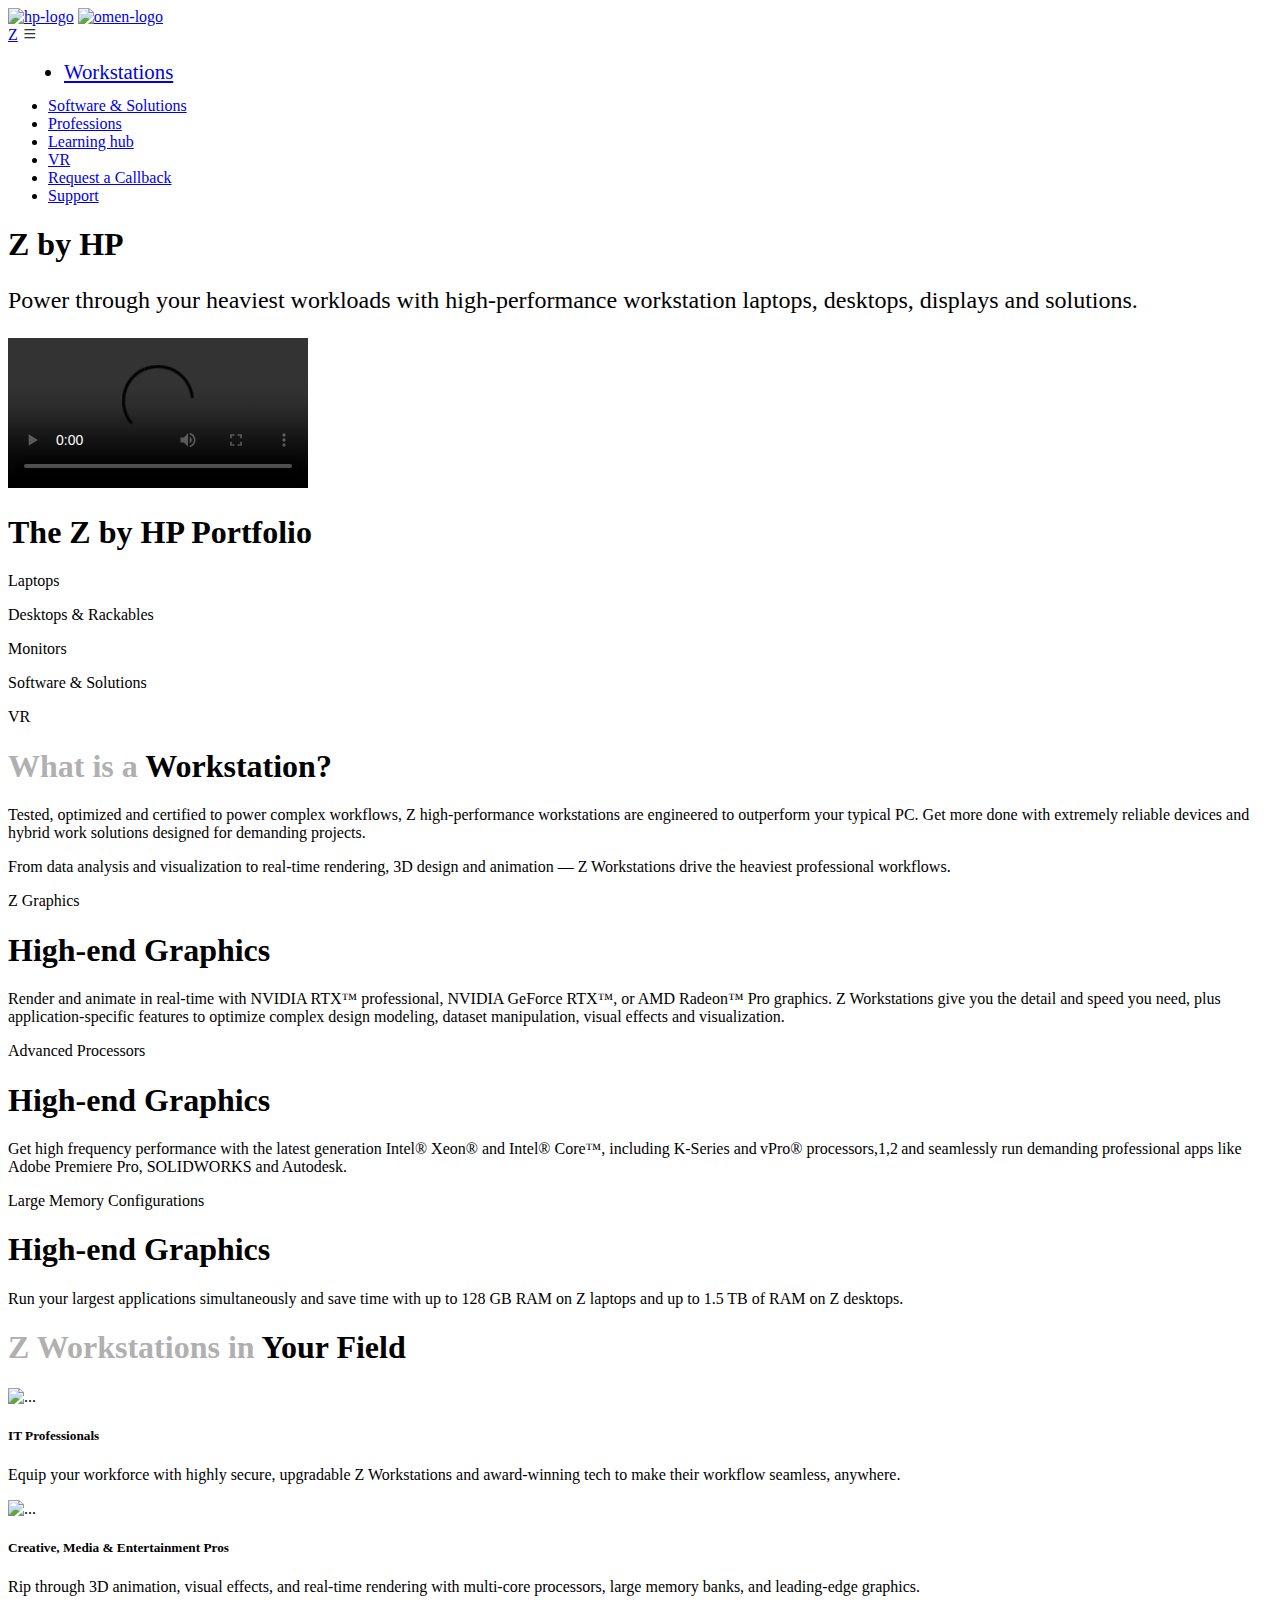
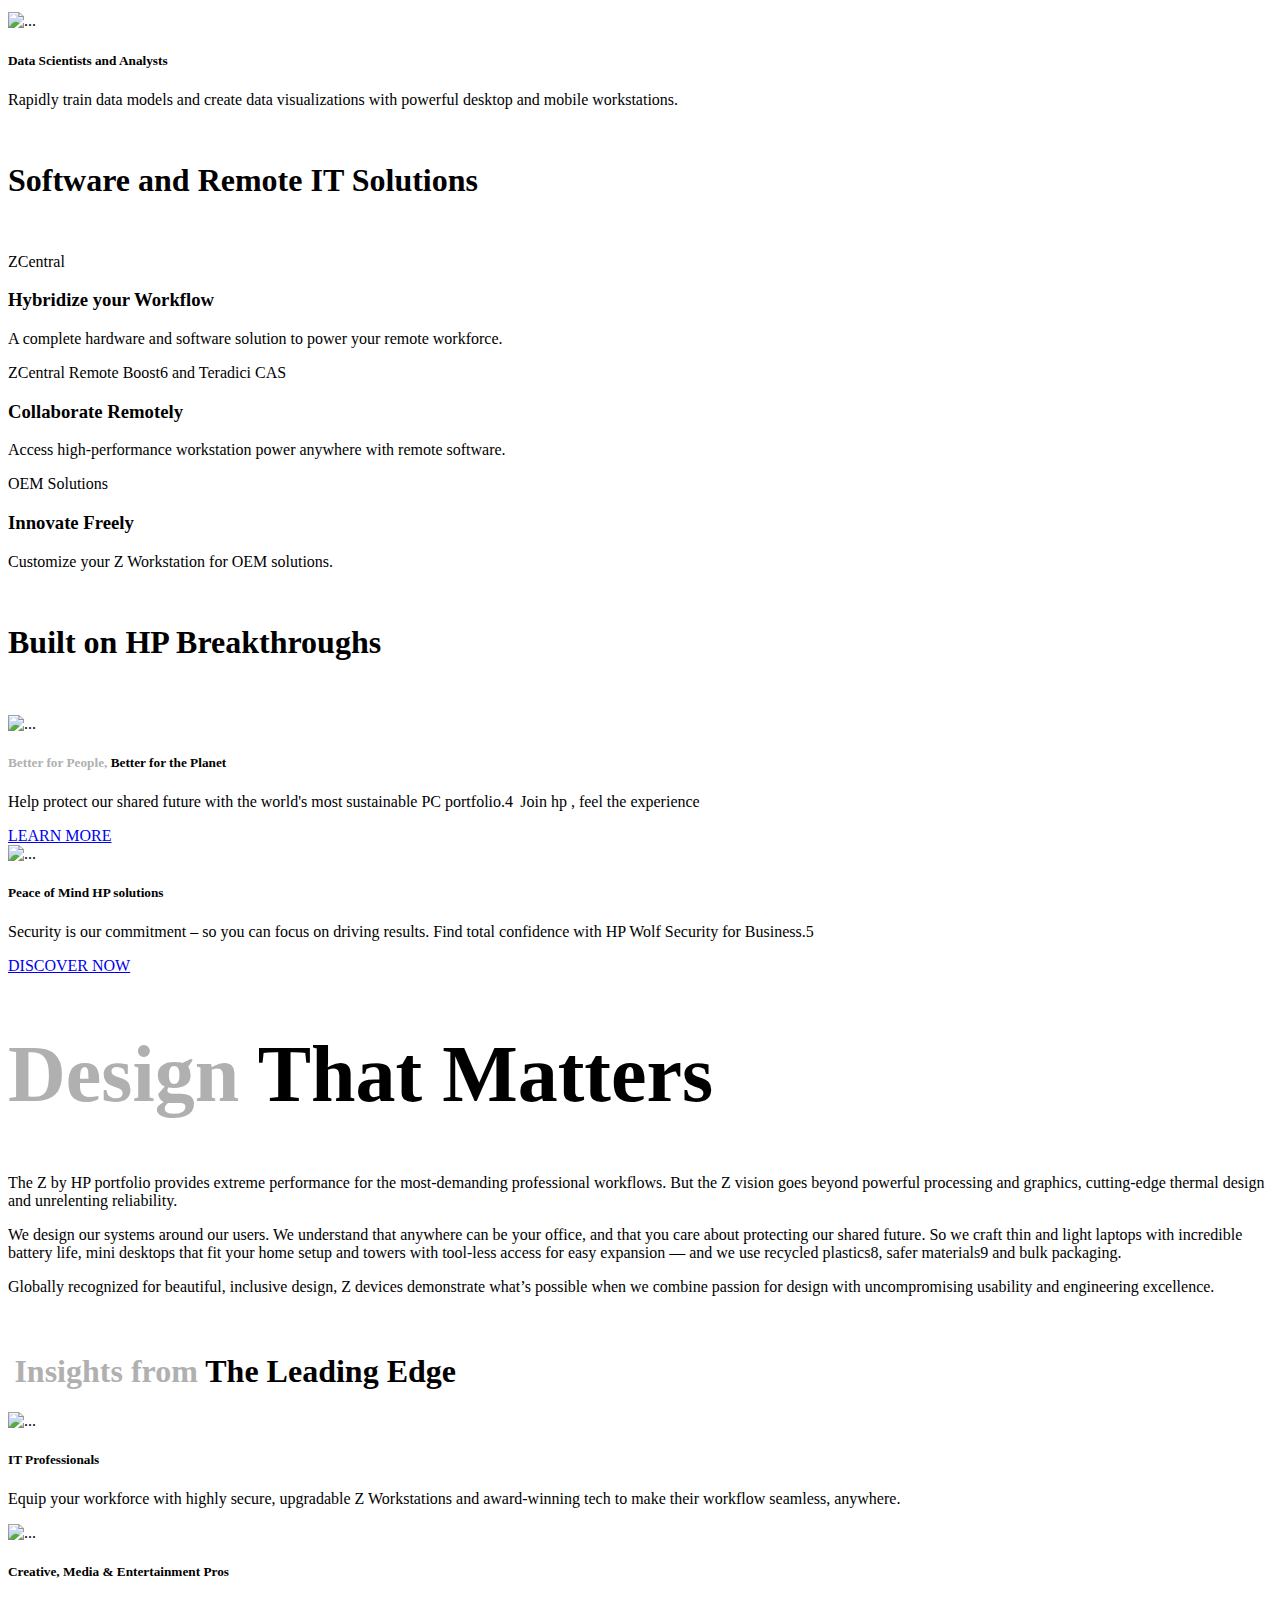
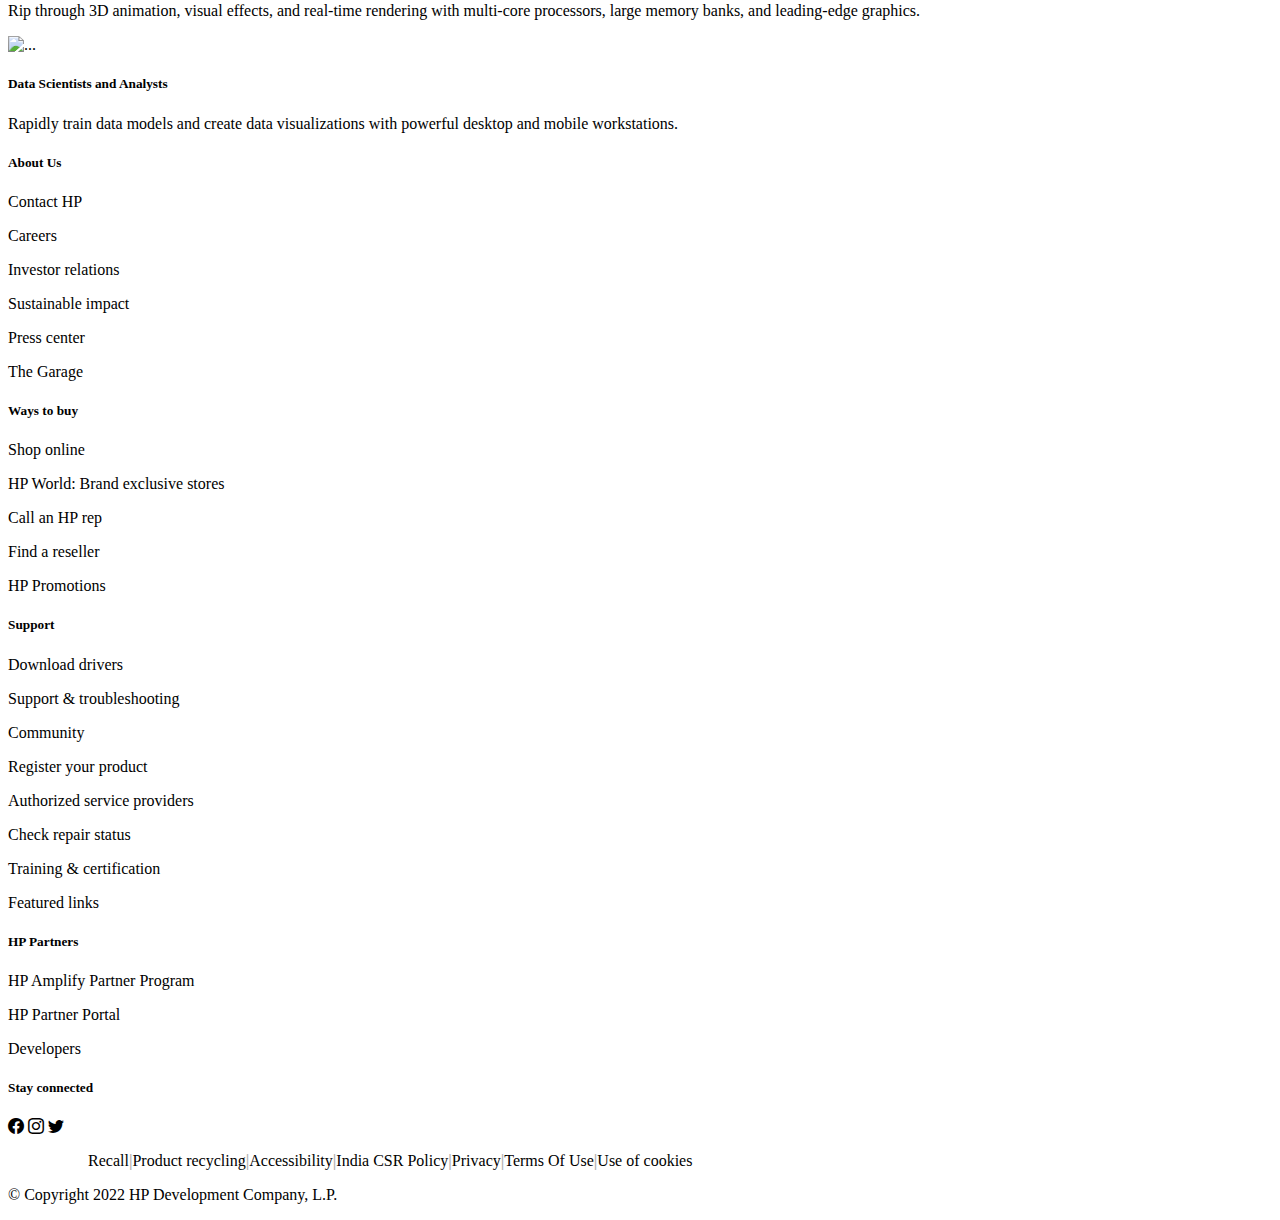
==== z.html @ 864a0808 "final change in images" ====
<!DOCTYPE html>
<html lang="en">

<head>
    <meta charset="UTF-8">
    <meta http-equiv="X-UA-Compatible" content="IE=edge">
    <meta name="viewport" content="width=device-width, initial-scale=1.0">
    <title>Z by hp</title>
    <!-- bootstrap icons link -->
    <link rel="stylesheet" href="https://cdn.jsdelivr.net/npm/bootstrap-icons@1.9.1/font/bootstrap-icons.css">
    <!-- bootstrap link -->
    <link href="https://cdn.jsdelivr.net/npm/bootstrap@5.2.0/dist/css/bootstrap.min.css" rel="stylesheet"
        integrity="sha384-gH2yIJqKdNHPEq0n4Mqa/HGKIhSkIHeL5AyhkYV8i59U5AR6csBvApHHNl/vI1Bx" crossorigin="anonymous">
    <!-- bootstrap icons link -->
    <link rel="stylesheet" href="https://cdn.jsdelivr.net/npm/bootstrap-icons@1.9.1/font/bootstrap-icons.css">
    <!-- css link -->
    <link rel="stylesheet" href="z.css">
</head>

<body>

    <!-- logo upper -->
    <!-- upper logo section wrapped -->
    <div class="upper-logo-section-wrapped">
        <div class="upper-logo-main-box">
            <a href="index.html"><img class="i-hp" src="hp-main.png" alt="hp-logo"></a>
            <a href="Omen.html"><img class="omen" src="omen-logo.png" alt="omen-logo"></a>
        </div>
    </div>




    <!-- main nav starts -->
    <nav class="navbar navbar-expand-lg z-main-nav">
        <div class="container-fluid" >
            <a class="navbar-brand z-logo" href="#">Z</a>

            <!-- hamburger -->
            <i class="bi bi-list navbar-toggler" type="button" data-bs-toggle="collapse"
                data-bs-target="#navbarSupportedContent" aria-controls="navbarSupportedContent" aria-expanded="false"
                aria-label="Toggle navigation"></i>
            </button>
            <div class="collapse navbar-collapse" id="navbarSupportedContent">
                <ul class="navbar-nav mx-auto mb-2 mb-lg-0">
                    <li class="nav-item" style="border-bottom:5px solid white; margin: 0.5rem 1rem; font-size: 1.3rem;">
                        <a class="nav-link active text-white fw-semibold " aria-current="page"
                            href="#">Workstations</a>
                    </li>
                    <li class="nav-item">
                        <a class="nav-link active z-links text-white fw-semibold " aria-current="page" href="#">Software
                            & Solutions</a>
                    </li>
                    <li class="nav-item">
                        <a class="nav-link active z-links text-white fw-semibold " aria-current="page"
                            href="#">Professions</a>
                    </li>
                    <li class="nav-item">
                        <a class="nav-link active z-links text-white fw-semibold " aria-current="page" href="#">Learning
                            hub</a>
                    </li>
                    <li class="nav-item">
                        <a class="nav-link active z-links text-white fw-semibold " aria-current="page" href="#">VR</a>
                    </li>
                    <li class="nav-item">
                        <a class="nav-link active z-links text-white fw-semibold " aria-current="page" href="#">Request
                            a Callback</a>
                    </li>
                    <li class="nav-item">
                        <a class="nav-link active z-links text-white fw-semibold " aria-current="page"
                            href="#">Support</a>
                    </li>
                </ul>
            </div>
        </div>
    </nav>




    <!-- Z by hp section -->
    <div class="z-hp-main-div">

        <div>
            <h1 class="z-hp-heading">Z by HP</h1>
        </div>

        <div class="zhp-text-div">
            <p class="z-hp-text" style="font-size: 1.5rem;">Power through your heaviest workloads with high-performance workstation laptops,
                desktops, displays and solutions.</p>
        </div>

    </div>




    <!-- animated video section -->
    <div class="video-main-div">
        <video class="first-video" controls autoplay loop>
            <source src="video-1.mp4" type="video/mp4">
        </video>
    </div>



    <!-- hp portfolio section -->
    <div class="hp-portfolio" >
        <div>
            <h1 class="hp-portfolio-heading">The Z by HP Portfolio</h1>

        </div>

        <div class="portfolio-text-sections-div">
            <p class="p-txt">Laptops</p>
            <p class="p-txt">Desktops & Rackables</p>
            <p class="p-txt">Monitors</p>
            <p class="p-txt">Software & Solutions</p>
            <p class="p-txt">VR</p>
        </div>
    </div>




    <!-- workstation section -->
    <div class="workstation-main-div">

        <div class="wshd">
            <h1 class="worskatation-heading"><span class="colored-txt" style="color:#B1B0B0 ;">What is a</span> Workstation?</h1>
        </div>

        <div class="workstation-text-div">
            <p class="wst">Tested, optimized and certified to power complex workflows, Z high-performance workstations
                are engineered to outperform your typical PC. Get more done with extremely reliable devices and hybrid
                work solutions designed for demanding projects.</p>

            <p class="wst">From data analysis and visualization to real-time rendering, 3D design and animation — Z
                Workstations drive the heaviest professional workflows. </p>
        </div>
    </div>





    <!-- z section (3) -->
    <div class="blue-pattern-main-div">

        <div class="three-text-divs">
            <p class="top-txt">Z Graphics </p>

            <h1 class="three-main-heading">High-end Graphics</h1>
            <p class="three-text">Render and animate in real-time with NVIDIA RTX™ professional, NVIDIA GeForce RTX™, or
                AMD Radeon™ Pro graphics. Z Workstations give you the detail and speed you need, plus
                application-specific features to optimize complex design modeling, dataset manipulation, visual effects
                and visualization.</p>

        </div>


        <div class="three-text-divs">
            <p class="top-txt">Advanced Processors</p>

            <h1 class="three-main-heading">High-end Graphics</h1>
            <p class="three-text">Get high frequency performance with the latest generation Intel® Xeon® and Intel®
                Core™, including K-Series and vPro® processors,1,2 and seamlessly run demanding professional apps like
                Adobe Premiere Pro, SOLIDWORKS and Autodesk.</p>
        </div>


        <div class="three-text-divs">
            <p class="top-txt">Large Memory Configurations</p>

            <h1 class="three-main-heading">High-end Graphics</h1>
            <p class="three-text">Run your largest applications simultaneously and save time with up to 128 GB RAM on Z
                laptops and up to 1.5 TB of RAM on Z desktops.</p>
        </div>

    </div>





    <!-- work station field -->
    <h1 class="wsfield"><span style="color: #B1B0B0;">Z Workstations in</span> Your Field</h1>


    <div class="row row-cols-1 row-cols-md-3 g-4 workstation-main">
        <div class="col">
            <div class="card h-100 fieldss-box ">
                <img src="zf-1.jpg" class="card-img-top" alt="...">
                <div class="card-body">
                    <h5 class="card-title field-title ">IT Professionals</h5>
                    <p class="card-text fct ">Equip your workforce with highly secure, upgradable Z Workstations and
                        award-winning tech to make their workflow seamless, anywhere.  </p>
                </div>
            </div>
        </div>
        <div class="col">
            <div class="card h-100 fieldss-box ">
                <img src="zf-2.jpg" class="card-img-top" alt="...">
                <div class="card-body">
                    <h5 class="card-title field-title ">Creative, Media & Entertainment Pros
                    </h5>
                    <p class="card-text fct ">Rip through 3D animation, visual effects, and real-time rendering with
                        multi-core processors, large memory banks, and leading-edge graphics.
                    </p>
                </div>
            </div>
        </div>
        <div class="col">
            <div class="card h-100 fieldss-box">
                <img src="zf-3.jpg" class="card-img-top" alt="...">
                <div class="card-body">
                    <h5 class="card-title field-title ">Data Scientists and Analysts
                    </h5>
                    <p class="card-text fct ">Rapidly train data models and create data visualizations with powerful
                        desktop and mobile workstations. </p>
                </div>
            </div>
        </div>
    </div>





    <!-- Software and Remote IT Solutions -->
    <h5 class="it-solutions-heading" style="font-size: 2rem;">Software and Remote IT Solutions</h5>
    

    <!-- z central main div -->
    <div class="z-central-div">
        <div class=" central-inner-first ">
            <p class="zc-txt">ZCentral</p>
            <h3 class="z-headingg">Hybridize your Workflow</h3>

            <p>A complete hardware and software
                solution to power your remote
                workforce.</p>
                
        </div>

        <div class="central-inner-second">
            <p class="zc-txt">ZCentral Remote Boost6 and Teradici CAS</p>
            <h3 class="z-headingg">Collaborate Remotely</h3>
            <p>Access high-performance workstation power anywhere with remote software.</p>
        </div>
    </div>




    <!-- innovative section -->
    <div class="innovation-main-div">
        <p class="innovative-txt">OEM Solutions</p>
        <h3 class="ih">Innovate Freely</h3>
        <p class="innovative-para">Customize your Z Workstation for OEM solutions. </p>

    </div>




    <!-- better section -->

    <h5 class="it-solutions-heading" style="font-size: 2rem;">Built on HP Breakthroughs</h5>

    <div class="better-section-main-div">

        <div class="card bdiv1 ">
            <img src="better-1.jpg" class="card-img-top" alt="...">
            <div class="card-body">
                <h5 class="card-title bt "><span style="color:#B1B0B0">Better for People,</span> Better for the Planet</h5>
                <p class="card-text btr-txt ">Help protect our shared future with the world's most sustainable PC
                    portfolio.4  Join hp , feel the experience</p>
                <a href="#" class="btn bttter-section-buttons">LEARN MORE</a>
            </div>
        </div>


        <div class="card bdiv2 ">
            <img src="better-2.jpg" class="card-img-top" alt="...">
            <div class="card-body">
                <h5 class="card-title bt ">Peace of Mind HP solutions </h5>
                <p class="card-text btr-txt ">Security is our commitment – so you can focus on driving results. Find
                    total confidence with HP Wolf Security for Business.5 </p>
                <a href="#" class="btn bttter-section-buttons">DISCOVER NOW</a>
            </div>
        </div>

    </div>




    <!-- design section -->
    <div class="design-section-main-div">

        <div class="design-text-div">
            <h1 style="font-size: 5rem; font-weight: 700;"><span style="color:#B1B0B0;">   Design</span> That Matters</h1>

            <p class="design-t">The Z by HP portfolio provides extreme performance for the most-demanding professional
                workflows. But the Z vision goes beyond powerful processing and graphics, cutting-edge thermal design
                and unrelenting reliability. </p>

            <p>We design our systems around our users. We understand that anywhere can be your office, and that you care
                about protecting our shared future. So we craft thin and light laptops with incredible battery life,
                mini desktops that fit your home setup and towers with tool-less access for easy expansion — and we use
                recycled plastics8, safer materials9 and bulk packaging. </p>

            Globally recognized for beautiful, inclusive design, Z devices demonstrate what’s possible when we combine
            passion for design with uncompromising usability and engineering excellence.<br>

            <img class="design-companies" src="design-2.jfif" alt="">

        </div>

        <div class="design-image-div">
            <img class="design-real-image" src="design.jpg" alt="">
        </div>

    </div>







    <!-- work station field 2 -->
    <h1 class="wsfield"> <span style="color:#B1B0B0 ;">Insights from</span> The Leading Edge </h1>


    <div class="row row-cols-1 row-cols-md-3 g-4 workstation-main">
        <div class="col">
            <div class="card h-100 fieldss-box">
                <div class="effect-card">
                    <img src="insights-1.jfif" class="card-img-top" alt="...">
                </div>
                <div class="card-body">
                    <h5 class="card-title field-title ">IT Professionals</h5>
                    <p class="card-text fct ">Equip your workforce with highly secure, upgradable Z Workstations and
                        award-winning tech to make their workflow seamless, anywhere.  </p>
                </div>
            </div>
        </div>
        <div class="col">
            <div class="card h-100 fieldss-box ">
                <img src="insights-2.jfif" class="card-img-top" alt="...">
                <div class="card-body">
                    <h5 class="card-title field-title ">Creative, Media & Entertainment Pros
                    </h5>
                    <p class="card-text fct ">Rip through 3D animation, visual effects, and real-time rendering with
                        multi-core processors, large memory banks, and leading-edge graphics.
                    </p>
                </div>
            </div>
        </div>
        <div class="col">
            <div class="card h-100 fieldss-box ">
                <img src="insights-3.jfif" class="card-img-top" alt="...">
                <div class="card-body">
                    <h5 class="card-title field-title ">Data Scientists and Analysts
                    </h5>
                    <p class="card-text fct ">Rapidly train data models and create data visualizations with powerful
                        desktop and mobile workstations. </p>
                </div>
            </div>
        </div>
    </div>

    




    <!-- footer section starts -->

    <!-- footer main div -->
    <div class="footer-main">

        <div>
            <h5 class="semi-heading">About Us</h5>
            <p class="footer-links">Contact HP</p>
            <p class="footer-links">Careers</p>
            <p class="footer-links">Investor relations</p>
            <p class="footer-links">Sustainable impact</p>
            <p class="footer-links">Press center</p>
            <p class="footer-links">The Garage</p>
        </div>


        <div>
            <h5 class="semi-heading">Ways to buy</h5>
            <p class="footer-links">Shop online</p>
            <p class="footer-links">HP World: Brand exclusive stores</p>
            <p class="footer-links">Call an HP rep</p>
            <p class="footer-links">Find a reseller</p>
            <p class="footer-links">HP Promotions</p>
        </div>


        <div>
            <h5 class="semi-heading">Support</h5>
            <p class="footer-links">Download drivers</p>
            <p class="footer-links">Support & troubleshooting</p>
            <p class="footer-links">Community</p>
            <p class="footer-links">Register your product</p>
            <p class="footer-links">Authorized service providers</p>
            <p class="footer-links">Check repair status</p>
            <p class="footer-links">Training & certification</p>
            <p class="footer-links">Featured links</p>
        </div>


        <div>
            <h5 class="semi-heading">HP Partners</h5>
            <p class="footer-links">HP Amplify Partner Program</p>
            <p class="footer-links">HP Partner Portal</p>
            <p class="footer-links">Developers</p>
        </div>


        <div>
            <h5 class="semi-heading">Stay connected</h5>
            <i class="bi bi-facebook social-icons "></i>
            <i class="bi bi-instagram social-icons "></i>
            <i class="bi bi-twitter social-icons "></i>
        </div>
        
    </div>
    <!-- <hr style="color: white; width:90%; margin-left:4rem;"> -->
    <!-- lower section of footer -->
    <div class="footer-base">
        <ul class="footer-base-links" style="display: flex;padding-left: 5rem; list-style: none;">
            <li class="footer-links">Recall</li><span style="color: #B1B0B0;font-weight: 700;"> | </span>
            <li class="footer-links">Product recycling</li><span style="color: #B1B0B0;font-weight: 700;"> | </span>
            <li class="footer-links">Accessibility</li><span style="color: #B1B0B0;font-weight: 700;"> | </span>
            <li class="footer-links">India CSR Policy</li><span style="color: #B1B0B0;font-weight: 700;"> | </span>
            <li class="footer-links">Privacy</li><span style="color: #B1B0B0;font-weight: 700;"> | </span>
            <li class="footer-links">Terms Of Use</li><span style="color: #B1B0B0;font-weight: 700;"> | </span>
            <li class="footer-links">Use of cookies</li>
        </ul>
        <p class="copyright_mark">© Copyright 2022 HP Development Company, L.P.</p>
    </div>


    







    <!-- js link -->
    <script src="https://cdn.jsdelivr.net/npm/bootstrap@5.2.0/dist/js/bootstrap.bundle.min.js"
        integrity="sha384-A3rJD856KowSb7dwlZdYEkO39Gagi7vIsF0jrRAoQmDKKtQBHUuLZ9AsSv4jD4Xa"
        crossorigin="anonymous"></script>
</body>

</html>
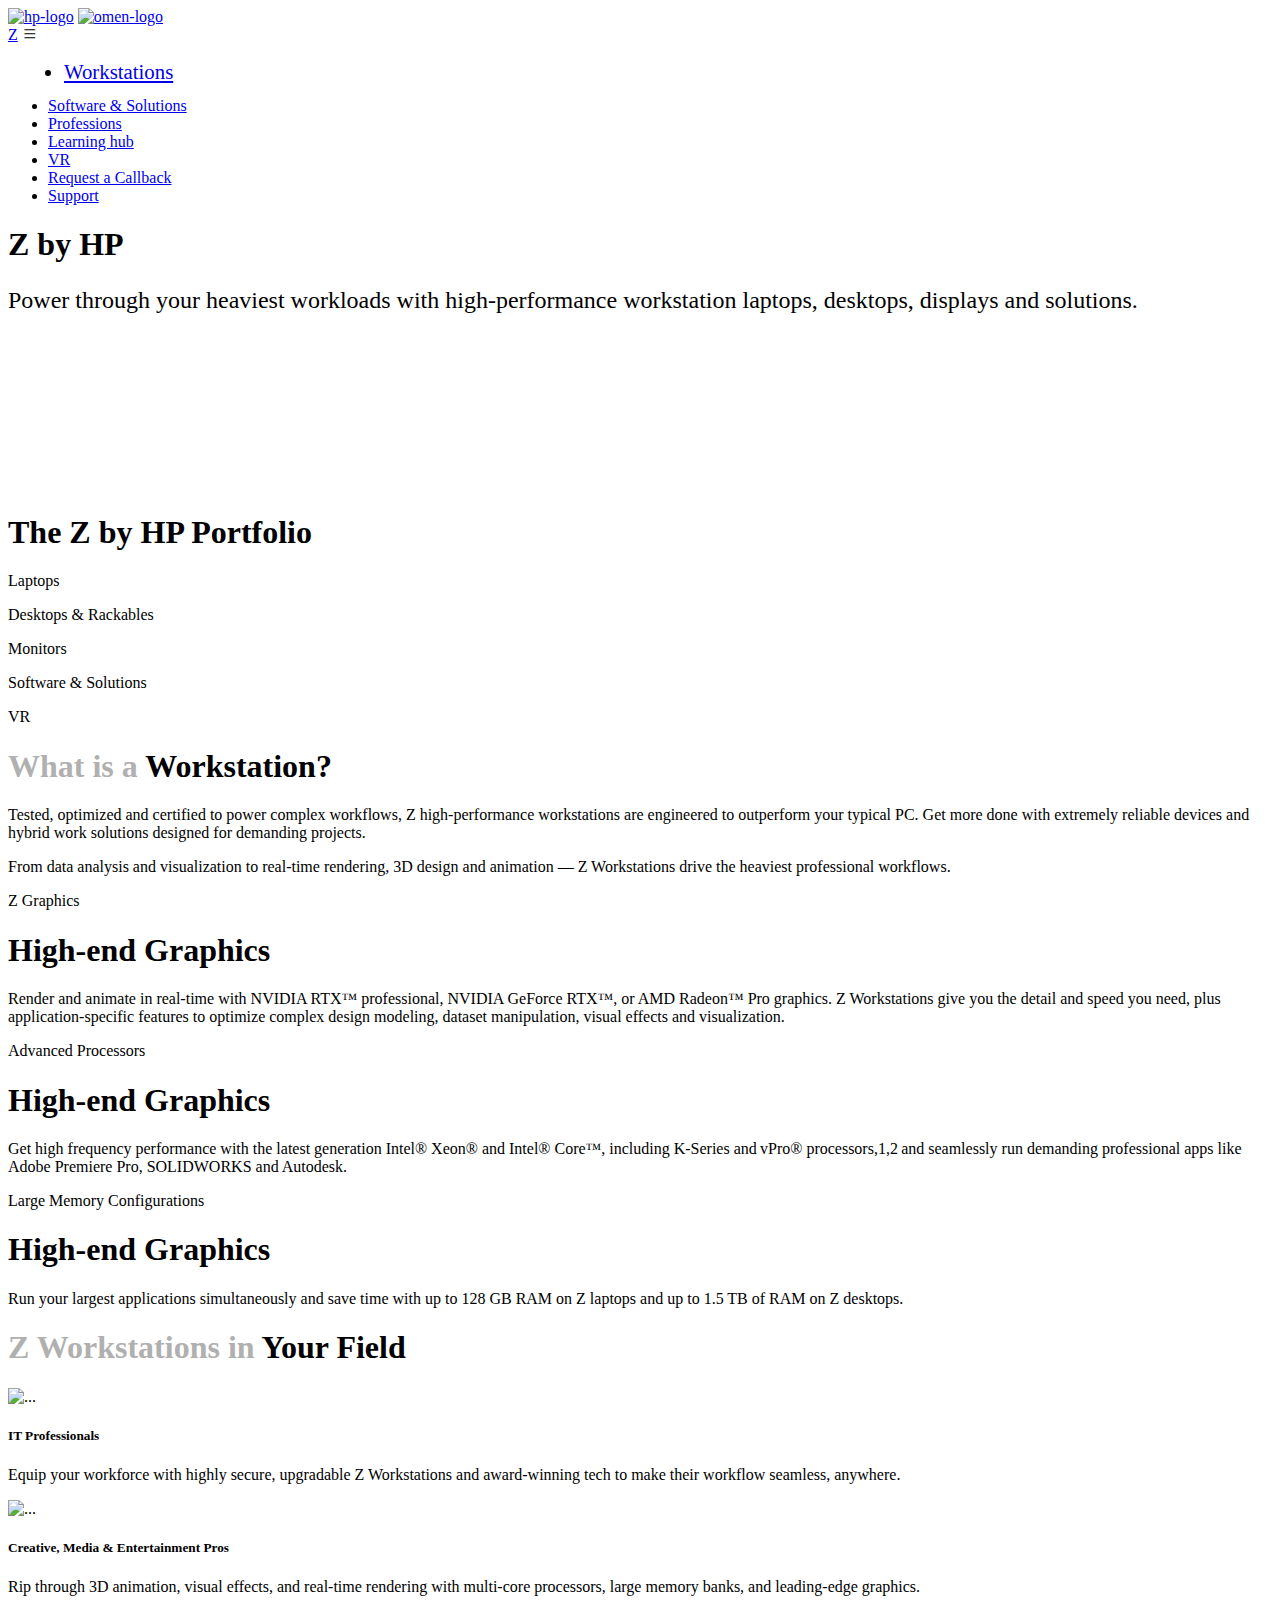
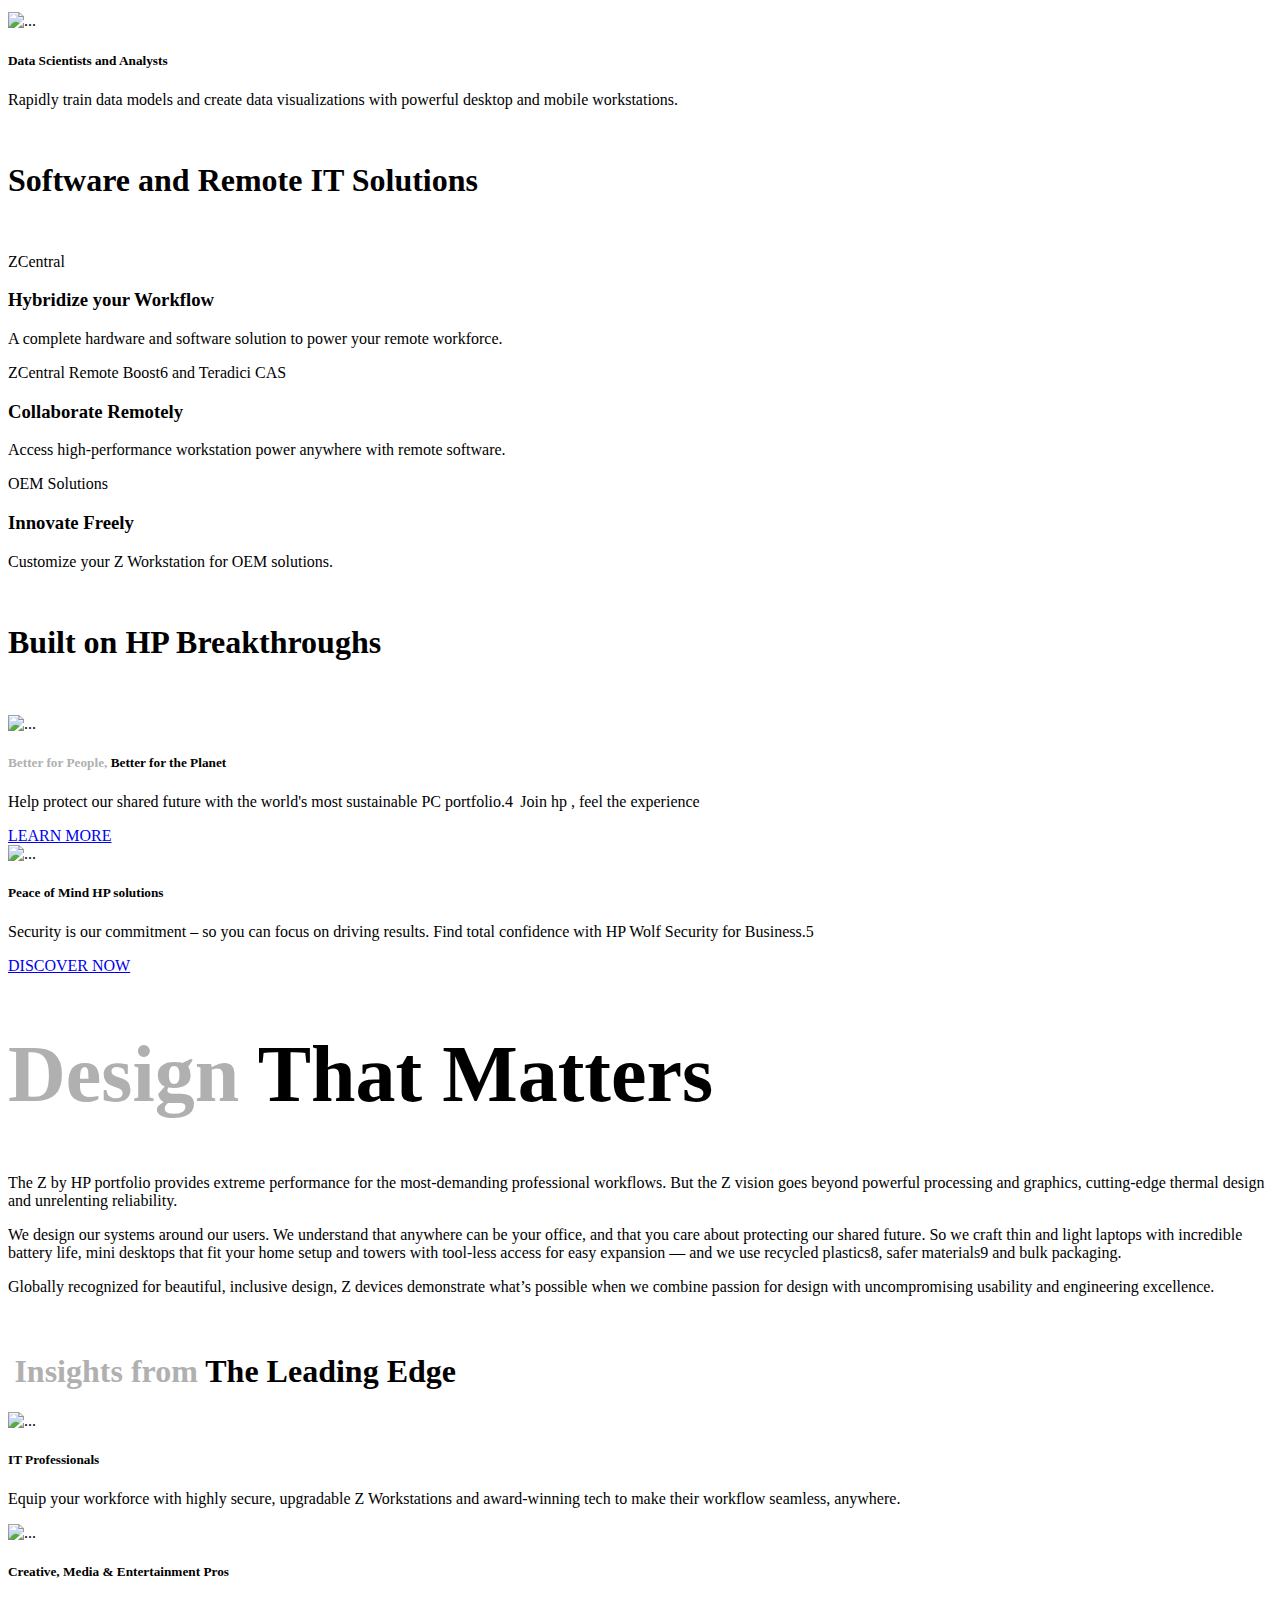
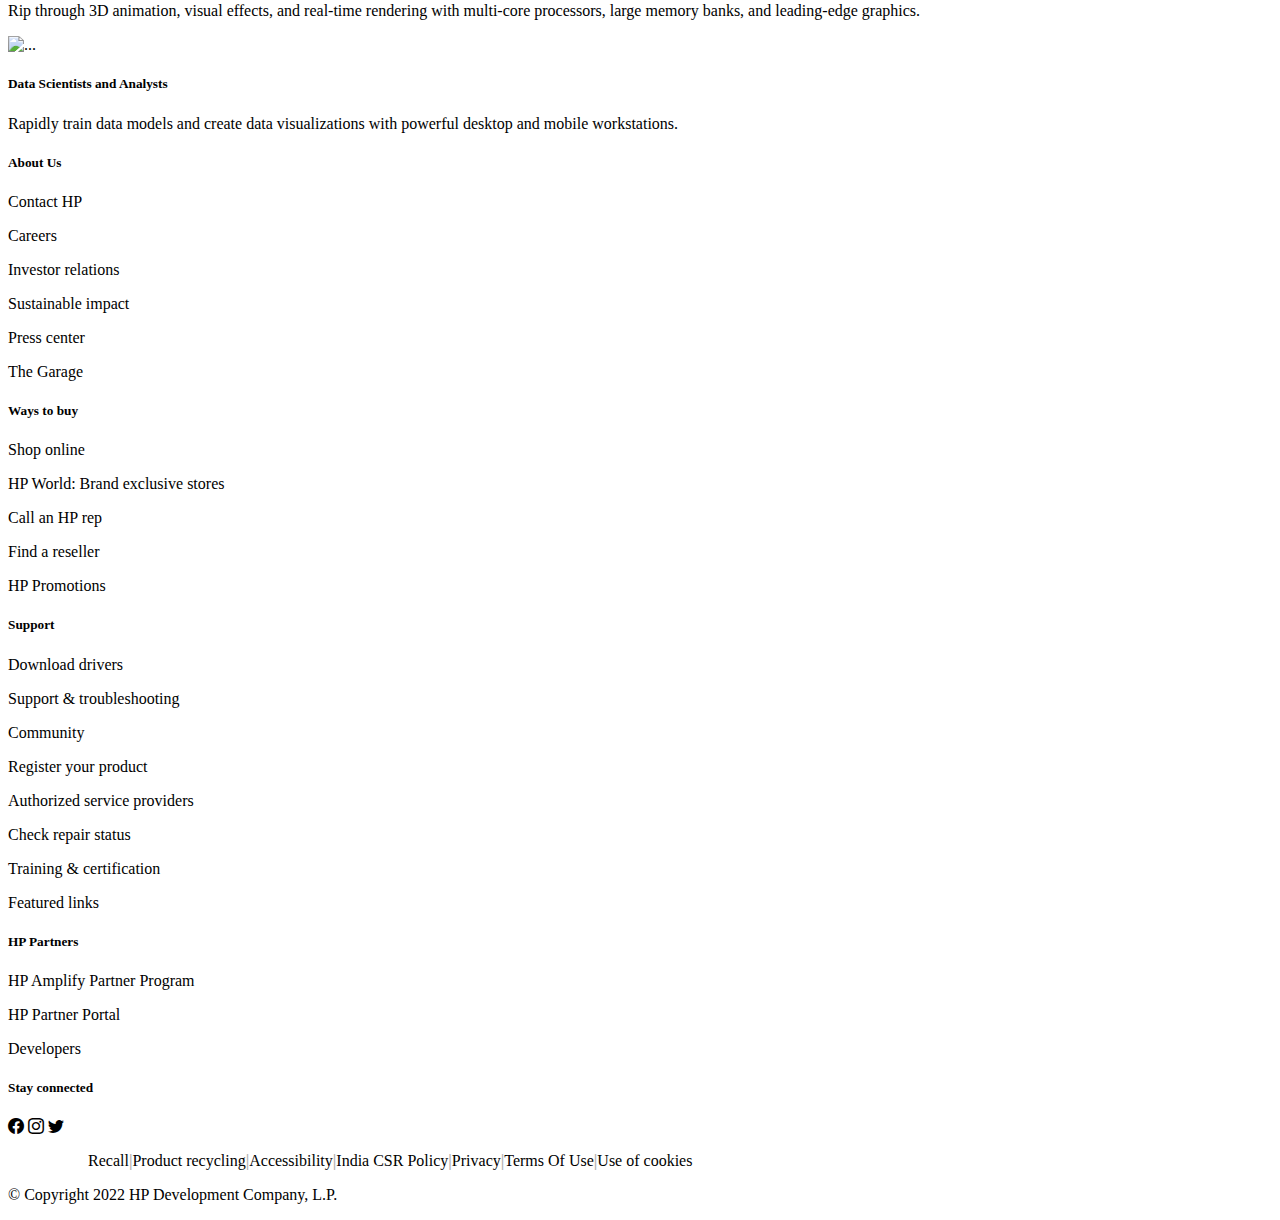
==== commit fb548f1a: "made video loop" ====
--- a/z.html
+++ b/z.html
@@ -6,6 +6,7 @@
     <meta http-equiv="X-UA-Compatible" content="IE=edge">
     <meta name="viewport" content="width=device-width, initial-scale=1.0">
     <title>Z by hp</title>
+    <link rel="icon" type="image/x-icon" href="hpFavicon.ico">
     <!-- bootstrap icons link -->
     <link rel="stylesheet" href="https://cdn.jsdelivr.net/npm/bootstrap-icons@1.9.1/font/bootstrap-icons.css">
     <!-- bootstrap link -->
@@ -97,7 +98,7 @@
 
     <!-- animated video section -->
     <div class="video-main-div">
-        <video class="first-video" controls autoplay loop>
+        <video autoplay="autoplay" muted="muted" loop="loop" class="first-video">
             <source src="video-1.mp4" type="video/mp4">
         </video>
     </div>
